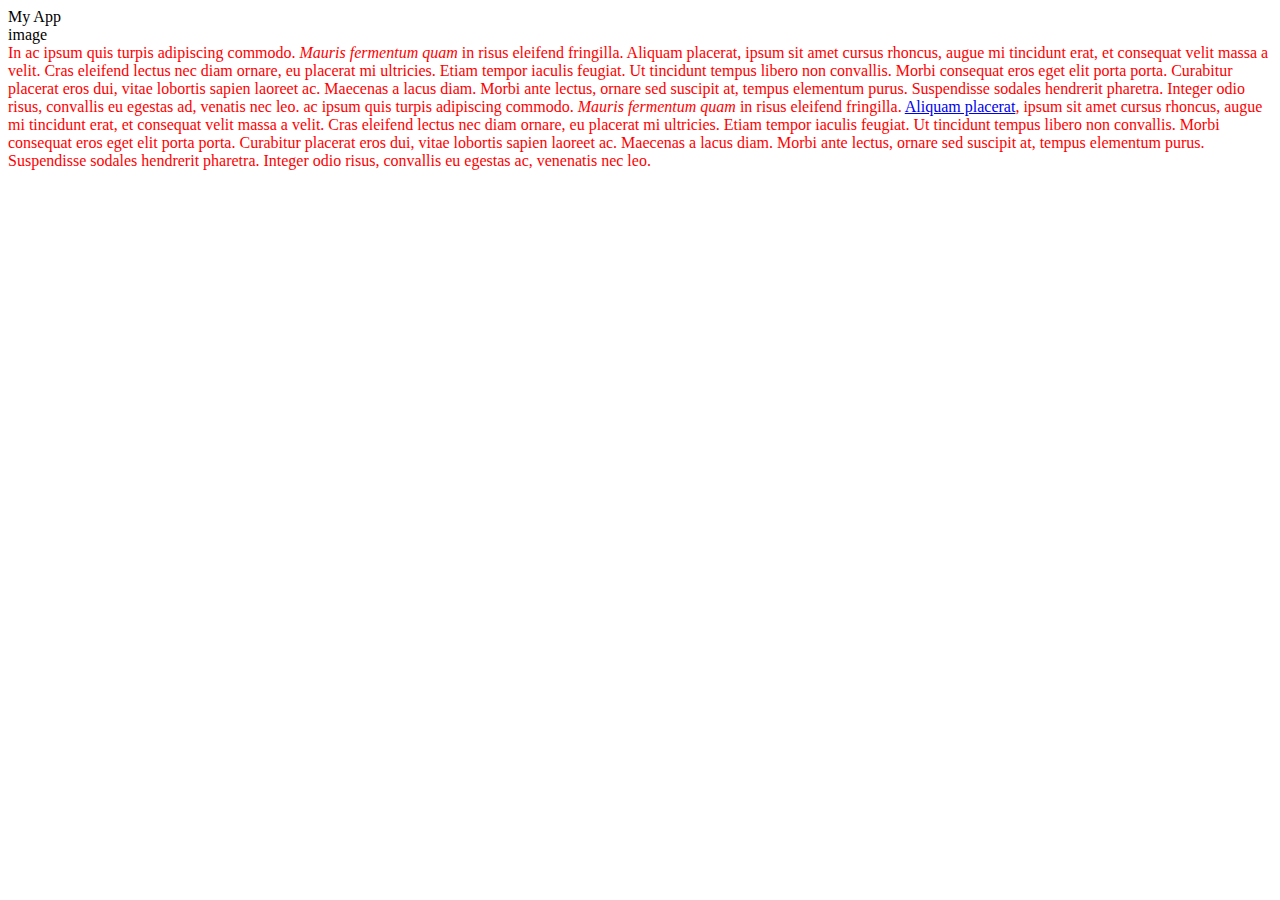
==== toplist/index.html @ 3bc97707 "Initial push" ====
<!DOCTYPE html>
<html>
  <head>
    <meta charset="utf-8">
    <title>Let's box it up!</title>
    <link rel="stylesheet" type="text/css" href="style.css">
  </head>
  <body>
    <div class="title">My App</div>
    <div class="app">
      <div class="screenshot">image</div>
      <div class="description">In ac ipsum quis turpis adipiscing commodo. <em>Mauris fermentum quam</em> in risus eleifend fringilla. Aliquam placerat, ipsum sit amet cursus rhoncus, augue mi tincidunt erat, et consequat velit massa a velit. Cras eleifend lectus nec diam ornare, eu placerat mi ultricies. Etiam tempor iaculis feugiat. Ut tincidunt tempus libero non convallis. Morbi consequat eros eget elit porta porta. Curabitur placerat eros dui, vitae lobortis sapien laoreet ac. Maecenas a lacus diam. Morbi ante lectus, ornare sed suscipit at, tempus elementum purus. Suspendisse sodales hendrerit pharetra. Integer odio risus, convallis eu egestas ad, venatis nec leo. ac ipsum quis turpis adipiscing commodo. <em>Mauris fermentum quam</em> in risus eleifend fringilla. <a href="#">Aliquam placerat</a>, ipsum sit amet cursus rhoncus, augue mi tincidunt erat, et consequat velit massa a velit. Cras eleifend lectus nec diam ornare, eu placerat mi ultricies. Etiam tempor iaculis feugiat. Ut tincidunt tempus libero non convallis. Morbi consequat eros eget elit porta porta. Curabitur placerat eros dui, vitae lobortis sapien laoreet ac. Maecenas a lacus diam. Morbi ante lectus, ornare sed suscipit at, tempus elementum purus. Suspendisse sodales hendrerit pharetra. Integer odio risus, convallis eu egestas ac, venenatis nec leo.</div>
    </div>
  </body>
</html>
---- toplist/style.css ----
.description {
  color: red;
}
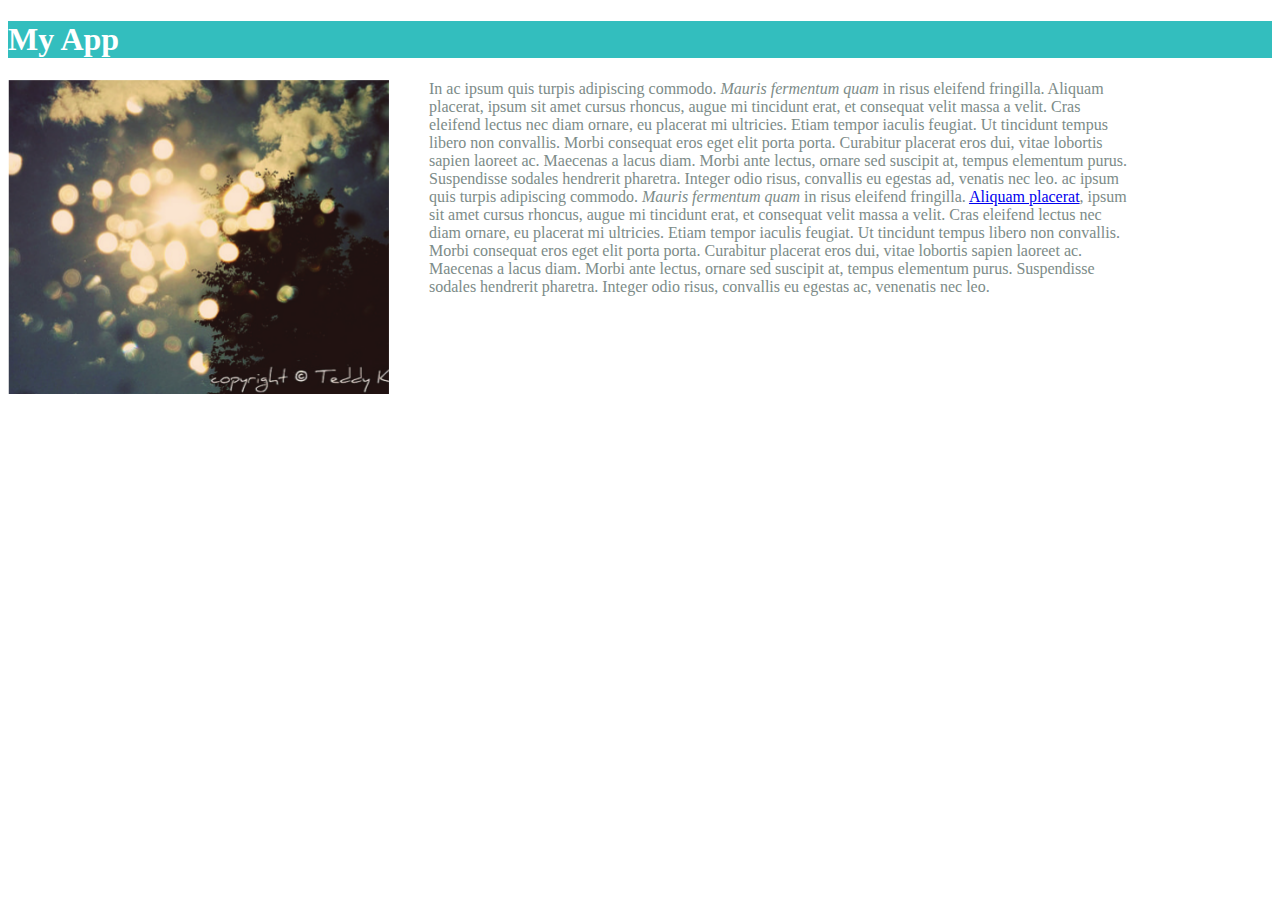
==== commit f756a214: "22/24 Section 1" ====
--- a/toplist/index.html
+++ b/toplist/index.html
@@ -6,9 +6,9 @@
     <link rel="stylesheet" type="text/css" href="style.css">
   </head>
   <body>
-    <div class="title">My App</div>
+    <h1 class="title">My App</h1>
     <div class="app">
-      <div class="screenshot">image</div>
+      <div class="image"><img src="imgs/app.png" alt="App Image"></div>
       <div class="description">In ac ipsum quis turpis adipiscing commodo. <em>Mauris fermentum quam</em> in risus eleifend fringilla. Aliquam placerat, ipsum sit amet cursus rhoncus, augue mi tincidunt erat, et consequat velit massa a velit. Cras eleifend lectus nec diam ornare, eu placerat mi ultricies. Etiam tempor iaculis feugiat. Ut tincidunt tempus libero non convallis. Morbi consequat eros eget elit porta porta. Curabitur placerat eros dui, vitae lobortis sapien laoreet ac. Maecenas a lacus diam. Morbi ante lectus, ornare sed suscipit at, tempus elementum purus. Suspendisse sodales hendrerit pharetra. Integer odio risus, convallis eu egestas ad, venatis nec leo. ac ipsum quis turpis adipiscing commodo. <em>Mauris fermentum quam</em> in risus eleifend fringilla. <a href="#">Aliquam placerat</a>, ipsum sit amet cursus rhoncus, augue mi tincidunt erat, et consequat velit massa a velit. Cras eleifend lectus nec diam ornare, eu placerat mi ultricies. Etiam tempor iaculis feugiat. Ut tincidunt tempus libero non convallis. Morbi consequat eros eget elit porta porta. Curabitur placerat eros dui, vitae lobortis sapien laoreet ac. Maecenas a lacus diam. Morbi ante lectus, ornare sed suscipit at, tempus elementum purus. Suspendisse sodales hendrerit pharetra. Integer odio risus, convallis eu egestas ac, venenatis nec leo.</div>
     </div>
   </body>
--- a/toplist/style.css
+++ b/toplist/style.css
@@ -1,3 +1,26 @@
+* {
+  -ms-box-sizing: border-box;
+  -webkit-box-sizing: border-box;
+  -moz-box-sizing: border-box;
+  box-sizing: border-box;
+}
+
+.app {
+  display: -webkit-flex;
+  display: flex;
+}
+
 .description {
-  color: red;
+  color: #7C8B88;
+  max-width: 705px;
 }
+
+.image {
+  max-width: 460px;
+  margin-right: 40px;
+}
+
+.title {
+  background-color: #33BEBE;
+  color: #FFF;
+}
